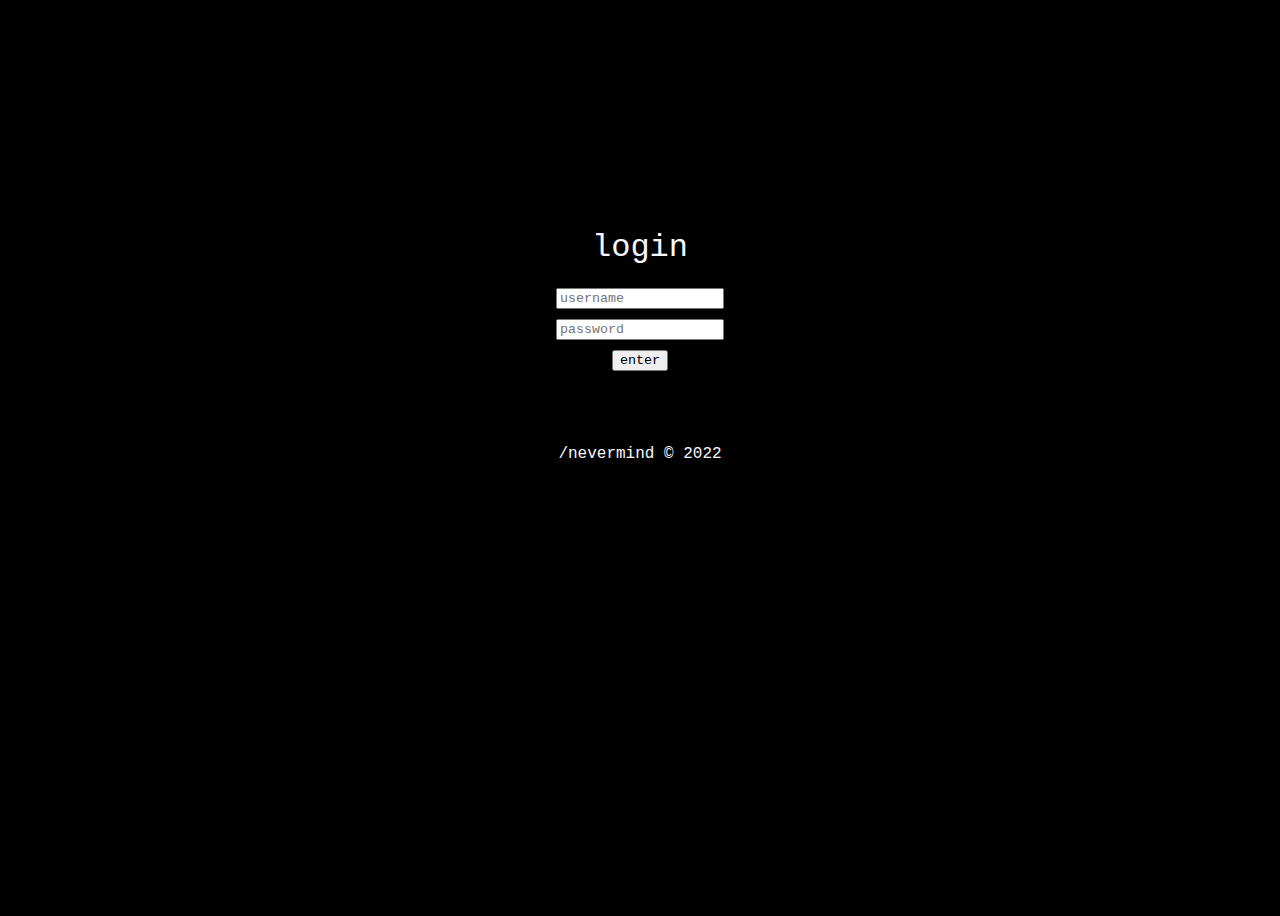
==== inup/login.html @ e1066392 "signup.html" ====
<!DOCTYPE html>
<html lang="en">
<head>
    <meta charset="UTF-8">
    <meta http-equiv="X-UA-Compatible" content="IE=edge">
    <meta name="viewport" content="width=device-width, initial-scale=1.0">
    <title>/nevermind: login</title>
    <link rel="stylesheet" href="style.css">
</head>
<body>
    <section>
        <inner-column>
            
        </inner-column>
    </section>

    <section>
        <inner-column>
            <login>
                <h1>login</h1>                  
                    <div class="container">
                      <input type="text" placeholder="username" name="uname" required>
                      <input type="password" placeholder="password" name="psw" required>
                      <button type="submit">enter</button>
                    </div>
            </login>
        </inner-column>
    </section>

    <footer class="footcontainer">
        <inner-column>
            <p style="text-align: center;">/nevermind © 2022</p>
        </inner-column>
    </footer>
</body>
</html>
---- inup/style.css ----
* {
    box-sizing: border-box;
}

p {
    color: ghostwhite;
    font-weight:light;
    font-family:'Monaco', Monaco, monospace;
}

h1 {
    color: ghostwhite;
    font-family:'Monaco', Monaco, monospace;
    font-weight: lighter;
    align-items: center;
}


body {
    background: black;
    display: flex;
    flex-direction: column;
    /*border: 10px solid black;*/
    min-height: 100vh;
}

section {
    display: block;
    border: 0px solid white;
    min-height: 200px;
}

inner-column {
    display: block;
    border: 0px solid blue;
    margin-left: auto;
    margin-right: auto;
    width: 98%;
    max-width: 900px;
    flex: 1;
    min-height: inherit;
}

login h1 {
    text-align: center;
    display: flex;
    flex-direction: column;
}

.container {
    display: flex;
    flex-direction: column;
    align-items: center;
    gap: 10px;
}

button, input {
    font-family:'Monaco', Monaco, monospace;
    font-weight: lighter;
}
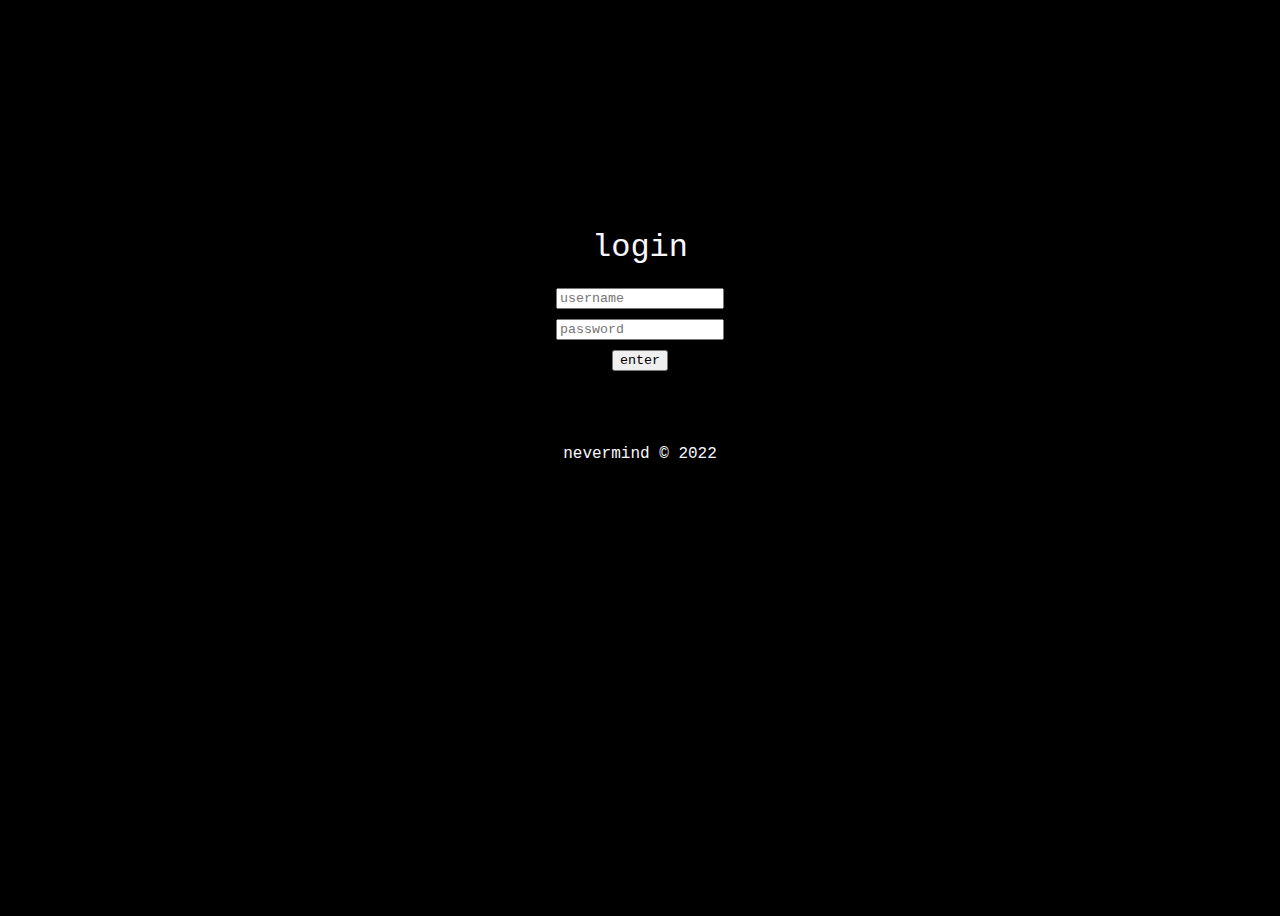
==== commit 050647bb: "login.html" ====
--- a/inup/login.html
+++ b/inup/login.html
@@ -4,7 +4,7 @@
     <meta charset="UTF-8">
     <meta http-equiv="X-UA-Compatible" content="IE=edge">
     <meta name="viewport" content="width=device-width, initial-scale=1.0">
-    <title>/nevermind: login</title>
+    <title>nevermind: login</title>
     <link rel="stylesheet" href="style.css">
 </head>
 <body>
@@ -19,9 +19,11 @@
             <login>
                 <h1>login</h1>                  
                     <div class="container">
-                      <input type="text" placeholder="username" name="uname" required>
-                      <input type="password" placeholder="password" name="psw" required>
-                      <button type="submit">enter</button>
+                        <form class="container">
+                            <input type="text" id="user" placeholder="username" name="uname" required>
+                            <input type="password" id="pass" placeholder="password" name="psw" required>
+                            <button type="button" id="btn" onclick="getInfo()">enter</button>
+                        </form>
                     </div>
             </login>
         </inner-column>
@@ -29,8 +31,35 @@
 
     <footer class="footcontainer">
         <inner-column>
-            <p style="text-align: center;">/nevermind © 2022</p>
+            <p style="text-align: center;">nevermind © 2022</p>
         </inner-column>
     </footer>
+
+    <script>
+
+        var objPeople = [
+            {
+            username: "nevermind",
+            password: "2022"
+            }
+        ]
+
+        function getInfo() {
+            var username = document.getElementById("user").value
+            var password = document.getElementById("pass").value
+
+            for(i = 0; i < objPeople.length; i++) {
+                if(username == objPeople[i].username && password == objPeople[i].password){
+                    window.location.replace("https://cosmohuncho.github.io/nevermind/inup/welcome.html")
+                    return
+                }
+                else{
+                    alert("could not log in")
+                    return
+                }
+            }
+        }
+
+    </script>
 </body>
 </html>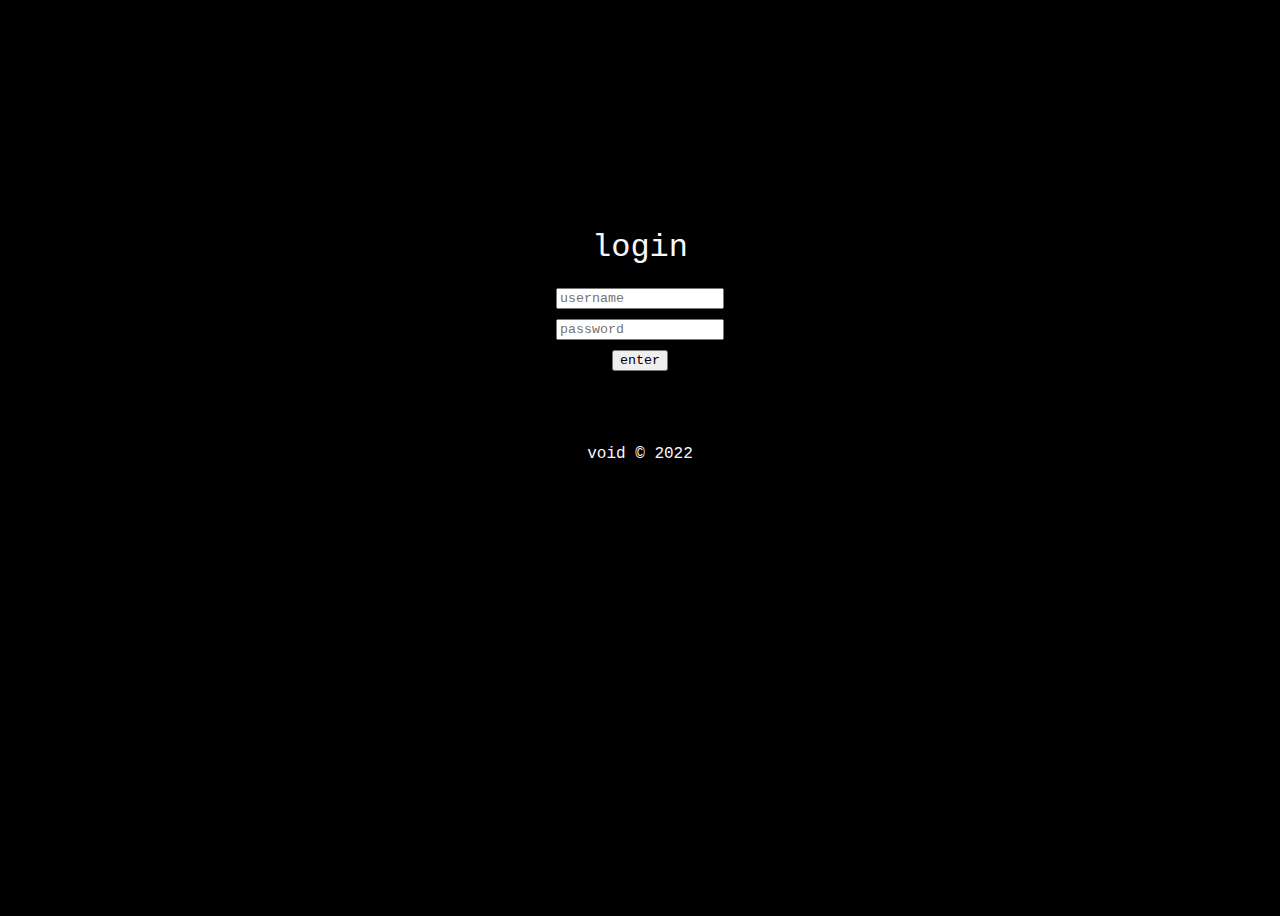
==== commit 950b4dfe: "login.html" ====
--- a/inup/login.html
+++ b/inup/login.html
@@ -4,7 +4,7 @@
     <meta charset="UTF-8">
     <meta http-equiv="X-UA-Compatible" content="IE=edge">
     <meta name="viewport" content="width=device-width, initial-scale=1.0">
-    <title>nevermind: login</title>
+    <title>void: login</title>
     <link rel="stylesheet" href="style.css">
 </head>
 <body>
@@ -31,7 +31,7 @@
 
     <footer class="footcontainer">
         <inner-column>
-            <p style="text-align: center;">nevermind © 2022</p>
+            <p style="text-align: center;">void © 2022</p>
         </inner-column>
     </footer>
 
@@ -39,7 +39,7 @@
 
         var objPeople = [
             {
-            username: "nevermind",
+            username: "void",
             password: "2022"
             }
         ]
@@ -52,11 +52,7 @@
                 if(username == objPeople[i].username && password == objPeople[i].password){
                     window.location.replace("https://cosmohuncho.github.io/nevermind/inup/welcome.html")
                     return
-                }
-                else{
-                    alert("could not log in")
-                    return
-                }
+    
             }
         }
 
--- a/inup/style.css
+++ b/inup/style.css
@@ -47,6 +47,18 @@
     flex-direction: column;
 }
 
+welcome h1 {
+    text-align: center;
+    display: flex;
+    flex-direction: column;
+}
+
+welcome p {
+    text-align: center;
+    display: flex;
+    flex-direction: column;
+}
+
 .container {
     display: flex;
     flex-direction: column;
@@ -57,4 +69,28 @@
 button, input {
     font-family:'Monaco', Monaco, monospace;
     font-weight: lighter;
-}+}
+
+welcome iframe {
+    display: flex;
+    flex-direction: column;
+    margin-left: auto;
+    margin-right: auto;
+}
+
+.imgcontain {
+    width: 100%;
+    text-align: center;
+}
+welcome img {
+    display: block;
+    flex-direction: column;
+    width: 355px;
+    height: 250px;
+    margin-left: auto;
+    margin-right: auto;
+    border-radius: 5px;
+}
+
+
+    